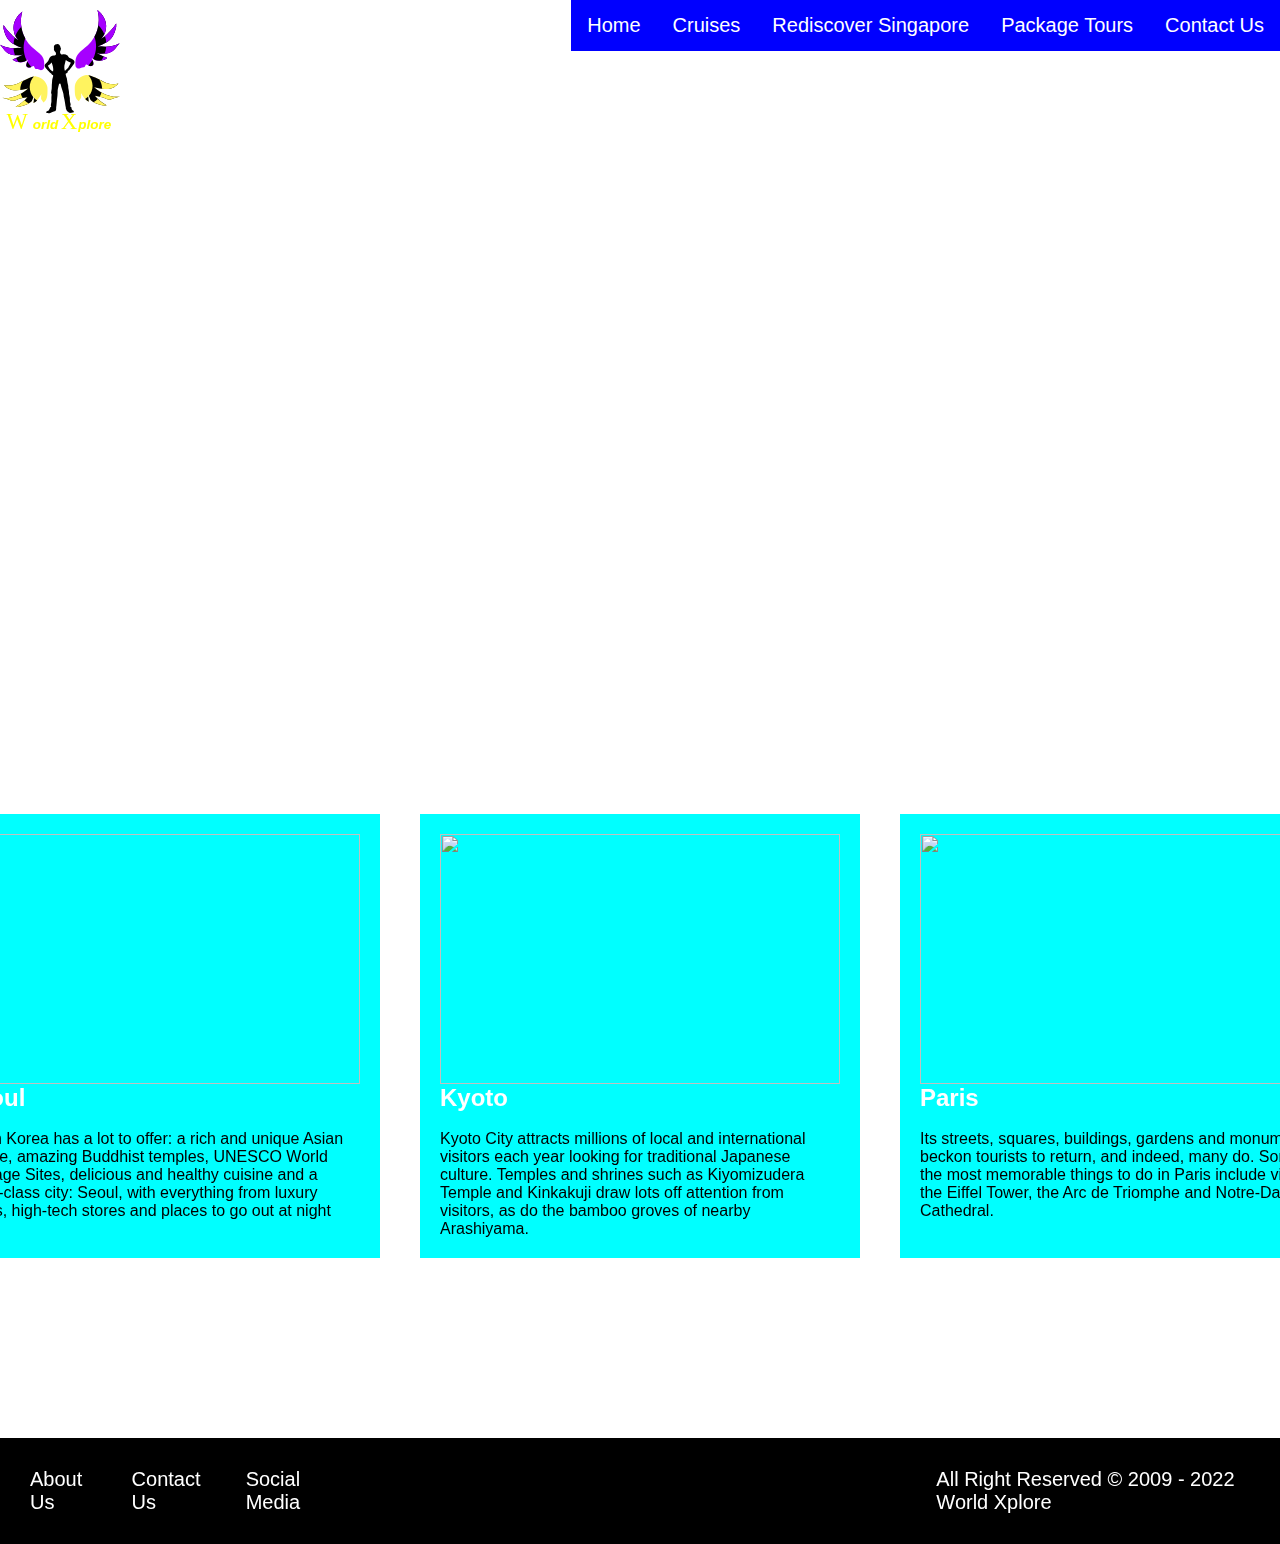
==== index.html @ afc6b0fa "Add files via upload" ====
<html>

<head>
    <meta name="viewport" content="width=device-width, initial-scale=1.0">
    <link href="stylesheet.css" rel="stylesheet" type="text/css" />   
</head>

<body>
    <ul>
        <div class="logo">            
            <?xml version="1.0" encoding="UTF-8"?><svg id="Layer_1" xmlns="http://www.w3.org/2000/svg"
                viewBox="0 0 384.43 409">
                <defs>
                    <style>
                        .cls-1 {
                            fill: #fff35f;
                        }
    
                        .cls-2 {
                            font-family: Arial-BoldItalicMT, Arial;
                            font-style: italic;
                            font-weight: 700;
                        }
    
                        .cls-2,
                        .cls-3 {
                            font-size: 43.1px;
                        }
    
                        .cls-3 {
                            font-family: MyriadPro-Regular, 'Myriad Pro';
                            letter-spacing: 0em;
                        }
    
                        .cls-4 {
                            font-family: HarlowSolid, 'Harlow Solid Italic';
                            font-size: 71.83px;
                        }
    
                        .cls-5 {
                            fill: #a600ff;
                        }
    
                        .cls-6 {
                            fill: #ff0;
                        }
                    </style>
                </defs>
                <path class="cls-5"
                    d="M133.16,145.77c-8.93-10.63-20.96-18.12-31.18-27.51-30.33-27.87-42.83-73.63-30.88-113.05l-9.25,8.46c-3.44,3.38-17.65,18.12-18.5,41.28-.1,2.77-.65,26.81,15.61,42.45,.29,.28,.58,.55,.87,.81-.33-.21-.66-.42-.99-.64-5.77-3.75-12.43-8.67-19.56-15.22l-2.2-2.82c-8.32-8-17.2-18.23-25.99-31.38l.07,11.56c3.13,11.7,6.39,23.71,13.57,33.47,10.51,14.29,27.71,21.65,44.26,28.16l.38,.49-11.02-.35c-19.8,3.58-40.81,.04-58.35-9.82l6.29,6.72c5.46,7.54,11.14,15.27,19.08,20.12,11.4,6.96,25.58,6.93,38.93,6.68l9.58-2.45c-9.34,5.18-18.94,9.88-28.76,14.08-1.69,.72-3.39,1.43-5.08,2.14,10.49,8.72,25.7,11.36,38.52,6.68l11.46-6.66c-1.92,3.9-3.58,7.93-4.97,12.06-1.01,3-1.85,6.38-.53,9.26,1.46,3.18,5.27,4.77,8.77,4.53s6.71-1.93,9.65-3.83c1.21-.77,2.54-1.62,3.96-1.4,3.17,.49,3.22,5.15,5.36,7.54,2.23,2.48,6.12,1.99,9.6,2.19l.23,.3c1.95,.18,3.71,.68,4.89,2.17,.5,.22,4.9,2.06,9.36-.41,4.15-2.29,5.09-6.51,5.21-7.13,.52-10.35,1.79-26.39-8.37-38.49Z" />
                <g>
                    <path
                        d="M75.74,121.26c0-10.68,1.9-20.92,5.38-30.39-14.26-25.91-18.33-57.57-9.73-85.94l-9.25,8.46c-3.44,3.38-17.65,18.12-18.5,41.28-.1,2.77-.65,26.81,15.61,42.45,.29,.28,.58,.55,.87,.81-.33-.21-.66-.42-.99-.64-5.77-3.75-12.43-8.67-19.56-15.22l-2.2-2.82c-8.32-8-17.2-18.23-25.99-31.38l.07,11.56c3.13,11.7,6.39,23.71,13.57,33.47,10.51,14.29,27.71,21.65,44.26,28.16l.38,.49-11.02-.35c-19.8,3.58-40.81,.04-58.35-9.82l6.29,6.72c5.46,7.54,11.14,15.27,19.08,20.12,11.4,6.96,25.58,6.93,38.93,6.68l9.58-2.45c-9.34,5.18-18.94,9.88-28.76,14.08-1.69,.72-3.39,1.43-5.08,2.14,10.49,8.72,25.7,11.36,38.52,6.68l6.61-3.85c-6.21-12.07-9.71-25.75-9.71-40.26Z" />
                    <path
                        d="M87.42,165.14c-.75,1.85-1.45,3.73-2.09,5.62-1.01,3-1.85,6.38-.53,9.26,1.46,3.18,5.27,4.77,8.77,4.53,2.41-.16,4.68-1.02,6.82-2.16-4.99-5.18-9.36-10.97-12.97-17.25Z" />
                </g>
                <g>
                    <path class="cls-5"
                        d="M24.98,92.98c4.88,6.63,11.2,11.77,18.23,16.03,.53-7.02,1.88-13.82,3.96-20.29-2.47-1.99-5.02-4.17-7.64-6.57l-2.2-2.82c-8.32-8-17.2-18.23-25.99-31.38l.07,11.56c3.13,11.7,6.39,23.71,13.57,33.47Z" />
                    <path class="cls-5"
                        d="M68.34,53.81c-2.62-16.25-1.76-33.04,3.02-48.82l-9.25,8.46c-3.44,3.38-17.65,18.12-18.5,41.28-.07,2.01-.37,15.17,5.64,28.22,4.39-10.98,10.93-20.86,19.1-29.14Z" />
                    <path class="cls-5"
                        d="M43.23,122.63c-14.96-.01-29.93-3.84-42.97-11.17l6.29,6.72c5.46,7.54,11.14,15.27,19.08,20.12,6.69,4.09,14.34,5.76,22.23,6.4-2.44-7-4.02-14.39-4.62-22.07Z" />
                    <path class="cls-5"
                        d="M51.62,153.85c-2.07,.94-4.16,1.86-6.25,2.76-1.69,.72-3.39,1.43-5.08,2.14,5.49,4.56,12.27,7.46,19.32,8.52-3.04-4.21-5.72-8.69-7.99-13.41Z" />
                </g>
                <path class="cls-5"
                    d="M250.37,140.84c8.93-10.63,20.96-18.12,31.18-27.51,30.33-27.87,42.83-73.63,30.88-113.05l9.25,8.46c3.44,3.38,17.65,18.12,18.5,41.28,.1,2.77,.65,26.81-15.61,42.45-.29,.28-.58,.55-.87,.81,.33-.21,.66-.42,.99-.64,5.77-3.75,12.43-8.67,19.56-15.22l2.2-2.82c8.32-8,17.2-18.23,25.99-31.38l-.07,11.56c-3.13,11.7-6.39,23.71-13.57,33.47-10.51,14.29-27.71,21.65-44.26,28.16l-.38,.49,11.02-.35c19.8,3.58,40.81,.04,58.35-9.82l-6.29,6.72c-5.46,7.54-11.14,15.27-19.08,20.12-11.4,6.96-25.58,6.93-38.93,6.68l-9.58-2.45c9.34,5.18,18.94,9.88,28.76,14.08,1.69,.72,3.39,1.43,5.08,2.14-10.49,8.72-25.7,11.36-38.52,6.68l-11.46-6.66c1.92,3.9,3.58,7.93,4.97,12.06,1.01,3,1.85,6.38,.53,9.26-1.46,3.18-5.27,4.77-8.77,4.53s-6.71-1.93-9.65-3.83c-1.21-.77-2.54-1.62-3.96-1.4-3.17,.49-3.22,5.15-5.36,7.54-2.23,2.48-6.12,1.99-9.6,2.19l-.23,.3c-1.95,.18-3.71,.68-4.89,2.17-.5,.22-4.9,2.06-9.36-.41-4.15-2.29-5.09-6.51-5.21-7.13-.52-10.35-1.79-26.39,8.37-38.49Z" />
                <g>
                    <path
                        d="M307.79,116.33c0-10.68-1.9-20.92-5.38-30.39,14.26-25.91,18.33-57.57,9.73-85.94l9.25,8.46c3.44,3.38,17.65,18.12,18.5,41.28,.1,2.77,.65,26.81-15.61,42.45-.29,.28-.58,.55-.87,.81,.33-.21,.66-.42,.99-.64,5.77-3.75,12.43-8.67,19.56-15.22l2.2-2.82c8.32-8,17.2-18.23,25.99-31.38l-.07,11.56c-3.13,11.7-6.39,23.71-13.57,33.47-10.51,14.29-27.71,21.65-44.26,28.16l-.38,.49,11.02-.35c19.8,3.58,40.81,.04,58.35-9.82l-6.29,6.72c-5.46,7.54-11.14,15.27-19.08,20.12-11.4,6.96-25.58,6.93-38.93,6.68l-9.58-2.45c9.34,5.18,18.94,9.88,28.76,14.08,1.69,.72,3.39,1.43,5.08,2.14-10.49,8.72-25.7,11.36-38.52,6.68l-6.61-3.85c6.21-12.07,9.71-25.75,9.71-40.26Z" />
                    <path
                        d="M296.11,160.21c.75,1.85,1.45,3.73,2.09,5.62,1.01,3,1.85,6.38,.53,9.26-1.46,3.18-5.27,4.77-8.77,4.53-2.41-.16-4.68-1.02-6.82-2.16,4.99-5.18,9.36-10.97,12.97-17.25Z" />
                </g>
                <g>
                    <path class="cls-5"
                        d="M358.55,88.05c-4.88,6.63-11.2,11.77-18.23,16.03-.53-7.02-1.88-13.82-3.96-20.29,2.47-1.99,5.02-4.17,7.64-6.57l2.2-2.82c8.32-8,17.2-18.23,25.99-31.38l-.07,11.56c-3.13,11.7-6.39,23.71-13.57,33.47Z" />
                    <path class="cls-5"
                        d="M315.19,48.88c2.62-16.25,1.76-33.04-3.02-48.82l9.25,8.46c3.44,3.38,17.65,18.12,18.5,41.28,.07,2.01,.37,15.17-5.64,28.22-4.39-10.98-10.93-20.86-19.1-29.14Z" />
                    <path class="cls-5"
                        d="M340.3,117.7c14.96-.01,29.93-3.84,42.97-11.17l-6.29,6.72c-5.46,7.54-11.14,15.27-19.08,20.12-6.69,4.09-14.34,5.76-22.23,6.4,2.44-7,4.02-14.39,4.62-22.07Z" />
                    <path class="cls-5"
                        d="M331.91,148.92c2.07,.94,4.16,1.86,6.25,2.76,1.69,.72,3.39,1.43,5.08,2.14-5.49,4.56-12.27,7.46-19.32,8.52,3.04-4.21,5.72-8.69,7.99-13.41Z" />
                </g>
                <g>
                    <path class="cls-1"
                        d="M275.73,208.43c7.5-.86,14.78,2.11,29.35,8.07,19.51,7.98,23.01,12.98,35.5,17.11,12.49,4.13,26.17,5.74,38.83,2.14-4.13,3.84-9.02,8.85-13.92,11.63-13.41,7.62-29.95,5.99-45.27,4.14l-18.69-4.2c11.62,9.76,24.27,18.51,38.33,24.24,14.06,5.73,29.64,8.31,44.58,5.58l-17.61,4.66c-6.34,2.94-13.2,5.95-20.08,4.72-3.7-.66-7.06-2.5-10.49-4.03-5.54-2.46-11.42-4.13-17.42-4.95l-14.99-2.44c10.57,12.33,23.4,22.71,37.66,30.46-7.69,1.68-15.62-.65-23.14-2.95-10.24-3.14-20.96-6.57-28.31-14.36l-7.48-18.76c-.07,8.15,.57,16.31,1.92,24.35-11.67-5.08-18.81-16.77-25.2-27.78,.79,4.84,1.05,9.77,.77,14.67l-7.51,11.36c-5.34-3.43-8.88-9.17-10.74-15.24-1.65-5.36-2.05-9.86-2.23-18.83-.16-8.04-.26-12.48,.54-16.65,2.9-15.25,18.41-30.97,35.63-32.95Z" />
                    <g>
                        <path
                            d="M272.81,285.45c3.37,3.5,7.19,6.44,11.68,8.4-.91-5.44-1.49-10.94-1.76-16.45-2.95,3.09-6.28,5.8-9.92,8.06Z" />
                        <path
                            d="M339.85,271.56c-14.06-5.73-26.7-14.48-38.33-24.24l18.69,4.2c15.32,1.85,31.85,3.48,45.27-4.14,4.9-2.78,9.79-7.79,13.92-11.63-12.66,3.6-26.34,1.99-38.83-2.14-12.49-4.13-15.99-9.14-35.5-17.11-9.83-4.02-16.34-6.68-21.84-7.72,8.28,8.94,13.35,20.9,13.35,34.04,0,12.3-4.44,23.55-11.78,32.27l5.25,13.17c7.35,7.79,18.07,11.22,28.31,14.36,7.52,2.31,15.45,4.63,23.14,2.95-14.27-7.75-27.1-18.13-37.66-30.46l14.99,2.44c6,.82,11.89,2.49,17.42,4.95,3.43,1.52,6.79,3.37,10.49,4.03,6.88,1.23,13.74-1.78,20.08-4.72l17.61-4.66c-14.93,2.73-30.52,.15-44.58-5.58Z" />
                    </g>
                    <g>
                        <path class="cls-1"
                            d="M299.64,295.45c5.81,3.15,12.36,5.22,18.72,7.16,7.52,2.31,15.45,4.63,23.14,2.95-10.22-5.56-19.7-12.46-28.14-20.47-3.92,4.19-8.56,7.7-13.71,10.35Z" />
                        <path class="cls-1"
                            d="M326.9,250.86c0,.47-.02,.94-.04,1.42,13.35,1.37,27.13,1.64,38.62-4.89,4.9-2.78,9.79-7.79,13.92-11.63-12.66,3.6-26.34,1.99-38.83-2.14-9.05-2.99-13.39-6.45-22.52-11.17,5.57,8.08,8.84,17.86,8.84,28.42Z" />
                        <path class="cls-1"
                            d="M339.85,271.56c-5.1-2.08-10.02-4.56-14.77-7.34-1.32,4.79-3.33,9.28-5.92,13.38,5.89,.84,11.65,2.48,17.09,4.89,3.43,1.52,6.79,3.37,10.49,4.03,6.88,1.23,13.74-1.78,20.08-4.72l17.61-4.66c-14.93,2.73-30.52,.15-44.58-5.58Z" />
                    </g>
                </g>
                <path class="cls-1"
                    d="M116.01,212.7c-7.5-.86-14.78,2.11-29.35,8.07-19.51,7.98-23.01,12.98-35.5,17.11-12.49,4.13-26.17,5.74-38.83,2.14,4.13,3.84,9.02,8.85,13.92,11.63,13.41,7.62,29.95,5.99,45.27,4.14l18.69-4.2c-11.62,9.76-24.27,18.51-38.33,24.24-14.06,5.73-29.64,8.31-44.58,5.58l17.61,4.66c6.34,2.94,13.2,5.95,20.08,4.72,3.7-.66,7.06-2.5,10.49-4.03,5.54-2.46,11.42-4.13,17.42-4.95l14.99-2.44c-10.57,12.33-23.4,22.71-37.66,30.46,7.69,1.68,15.62-.65,23.14-2.95,10.24-3.14,20.96-6.57,28.31-14.36l7.48-18.76c.07,8.15-.57,16.31-1.92,24.35,11.67-5.08,18.81-16.77,25.2-27.78-.79,4.84-1.05,9.77-.77,14.67l7.51,11.36c5.34-3.43,8.88-9.17,10.74-15.24,1.65-5.36,2.05-9.86,2.23-18.83,.16-8.04,.26-12.48-.54-16.65-2.9-15.25-18.41-30.97-35.63-32.95Z" />
                <g>
                    <path
                        d="M118.93,289.72c-3.37,3.5-7.19,6.44-11.68,8.4,.91-5.44,1.49-10.94,1.76-16.45,2.95,3.09,6.28,5.8,9.92,8.06Z" />
                    <path
                        d="M51.89,275.84c14.06-5.73,26.7-14.48,38.33-24.24l-18.69,4.2c-15.32,1.85-31.85,3.48-45.27-4.14-4.9-2.78-9.79-7.79-13.92-11.63,12.66,3.6,26.34,1.99,38.83-2.14,12.49-4.13,15.99-9.14,35.5-17.11,9.83-4.02,16.34-6.68,21.84-7.72-8.28,8.94-13.35,20.9-13.35,34.04,0,12.3,4.44,23.55,11.78,32.27l-5.25,13.17c-7.35,7.79-18.07,11.22-28.31,14.36-7.52,2.31-15.45,4.63-23.14,2.95,14.27-7.75,27.1-18.13,37.66-30.46l-14.99,2.44c-6,.82-11.89,2.49-17.42,4.95-3.43,1.52-6.79,3.37-10.49,4.03-6.88,1.23-13.74-1.78-20.08-4.72l-17.61-4.66c14.93,2.73,30.52,.15,44.58-5.58Z" />
                </g>
                <g>
                    <path class="cls-1"
                        d="M92.1,299.72c-5.81,3.15-12.36,5.22-18.72,7.16-7.52,2.31-15.45,4.63-23.14,2.95,10.22-5.56,19.7-12.46,28.14-20.47,3.92,4.19,8.56,7.7,13.71,10.35Z" />
                    <path class="cls-1"
                        d="M64.84,255.13c0,.47,.02,.94,.04,1.42-13.35,1.37-27.13,1.64-38.62-4.89-4.9-2.78-9.79-7.79-13.92-11.63,12.66,3.6,26.34,1.99,38.83-2.14,9.05-2.99,13.39-6.45,22.52-11.17-5.57,8.08-8.84,17.86-8.84,28.42Z" />
                    <path class="cls-1"
                        d="M51.89,275.84c5.1-2.08,10.02-4.56,14.77-7.34,1.32,4.79,3.33,9.28,5.92,13.38-5.89,.84-11.65,2.48-17.09,4.89-3.43,1.52-6.79,3.37-10.49,4.03-6.88,1.23-13.74-1.78-20.08-4.72l-17.61-4.66c14.93,2.73,30.52,.15,44.58-5.58Z" />
                </g>
                <path
                    d="M233.58,321.71c-1.45-.53-3.08-1.4-3.28-2.69-.23-1.46-1.45-2.63-1.06-4.21,.42-1.71-.33-3.02-1.67-4.03-.76-.57-1.54-1.12-2.35-1.63-.56-.35-.71-.66-.27-1.24,1.87-2.49,1.72-5.25,.88-8.02-1.22-4.01-2.34-8.02-1.98-12.27,.32-3.79-.23-7.47-1.09-11.16-.65-2.78-1.18-5.6-1.53-8.44-.3-2.42-.14-4.88-.45-7.31-.69-5.46-2.56-10.77-2.16-16.39,.04-.52-.11-1.07-.21-1.59-1.39-7.25-3.3-14.4-4-21.78-.12-1.29-.28-2.59-.96-3.78-1.92-3.38-1.99-7.3-3.04-10.94-.62-2.16,1.7-3.88,3.2-3.76,2.19,.18,2.67-1.01,2.82-2.74,.22-2.45,1.19-4.42,3.4-5.71,1.2-.7,1.99-1.86,2.89-2.89,4.79-5.48,9.01-11.4,13.34-17.23,1.4-1.89,2.61-3.82,2.61-6.31,0-4.13-2.34-6.79-5.59-8.74-2.49-1.5-5.17-2.7-7.74-4.06-3.04-1.61-5.8-3.53-7.23-6.87-.4-.93-1.22-1.59-2.03-2.22-5.15-4.03-10.83-5.28-17.13-3.33-.74,.23-1.45,.5-2.25,.14-2.71-1.22-5.03-6.82-4.23-9.73,.25-.91,1.01-1.49,1.13-2.28,.19-1.32,.58-2.55,1.12-3.74,.83-1.83,1.23-3.55-.19-5.35-.52-.66-.69-1.64-.86-2.5-.67-3.36-2.08-6.26-4.65-8.64-1.46-1.35-2.97-1.86-4.87-1.52-1.53,.27-3.05,.56-4.59,.75-3,.37-5.83,3.24-6.57,6.2-.94,3.79,.61,7.57-.26,11.33-.06,.26,.07,.61,.22,.85,1.3,1.97,2.09,4.22,3.51,6.14,.49,.66,1.43,.49,1.76,1.42,.69,1.92,1.35,3.83,1.22,5.9-.19,3.15-1.99,4.69-5.14,4.49-8.93-.56-14.93,3.68-17.52,12.33-.55,1.82-1.19,3.61-2.53,5.06-2.76,2.97-5.46,6-8.23,8.95-3.29,3.5-4.22,5.71-1.21,11.44,1.15,2.18,2.95,3.88,4.55,5.72,4.41,5.08,8.58,10.41,14.37,14.08,.85,.54,1.25,1.41,1.68,2.26,.65,1.3,1.61,2.21,3.14,2.21,.51,0,.66,.23,.94,.58,1.41,1.72,.8,3.56,.42,5.39-.79,3.77-2.71,7.23-2.87,11.2-.2,4.82-.41,9.66-1.08,14.42-.66,4.64,.52,9.27-.41,13.88-.57,2.85-1.02,5.74-1.43,8.62-.28,1.93-.87,4.12,.17,5.76,.94,1.49,1.01,2.84,.91,4.37-.3,4.46-.82,8.91-.54,13.39,.37,5.8,.25,11.53-1.46,17.17-.54,1.77-.68,3.79,.38,5.39,1.01,1.52,.4,2.07-.83,2.77-2.19,1.26-3.75,2.96-3.37,5.76,.12,.93-.43,1.26-1.21,1.44-1.1,.26-1.33,1.42-.92,1.93,.62,.75,.34,.96-.23,1.17-2.26,.84-3.8,3.14-6.5,3.1-.42,0-.91,.32-1.27,.61-1.33,1.09-.89,2.59-.84,3.99,.03,.73,.49,1,1.16,1.1,3.85,.59,7.71,.84,11.54-.11,4.69-1.17,8.88-3.73,13.53-5.05,.97-.27,2.18-.47,2.67-1.31,1.05-1.81,2.61-3.85,2.5-5.71-.24-4.18,.47-8.18,1.08-12.23,.9-6.02,.73-12.14,1.53-18.16,1.06-7.97,2.27-15.91,2.27-23.98,0-4.28-.17-8.59,1.13-12.76,.65-2.1,1.12-4.25,1.51-6.42,.34-1.93,.83-3.84,1.41-5.71,.49-1.61,1.74-2.72,3.38-2.77,1.5-.05,1.81,1.48,2.25,2.64,.15,.39,.24,.8,.36,1.19,1.26,3.97,1.53,8.19,3.16,12.08,2.26,5.38,2.99,11.26,5.17,16.68,.04,.11,.04,.23,.05,.35,.45,6.45,1.86,12.72,3.46,18.96,1.63,6.38,1.86,12.98,3.05,19.42,.62,3.33,1.79,6.56,1.65,10.02-.03,.69,.26,1.43,.98,1.81,.84,.44,1.03,1.18,1.16,2.06,.19,1.27,.73,2.58,1.84,3.18,1.97,1.07,3.6,2.5,5.23,3.99,1.24,1.14,2.82,1.54,4.46,1.53,1.43,0,2.85-.17,4.83-.31,.98-.14,2.52-.37,4.05-.59,.18-.03,.36-.04,.53-.09,.92-.26,1.91-.47,2.15-1.6,.49-2.31-.7-4.48-2.95-5.3Zm-63.63-124.46c-3.74-1.92-7.83-4.07-10.41-8.11-2.04-3.2-3.8-6.57-5.75-9.83-.45-.75,.04-.94,.48-1.21,4.32-2.62,7.99-5.95,11.12-10.21,3.43,9.64,6.72,19.07,4.55,29.36Zm39.22-3.33c-.93,.88-1.54,.89-1.89-.74-1.47-6.87-1.79-13.74,.28-20.48,1.22-3.97,1.98-8.04,3.25-12.24,4.58,3.66,9.76,5.73,15.04,7.57,.95,.33,1.2,.59,.69,1.56-2.47,4.68-4.87,9.39-7.32,14.08-.44,.84-.91,1.7-1.53,2.4-2.58,2.89-5.7,5.2-8.51,7.85Z" />
                <text class="cls-6" transform="translate(20.67 381.12)">
                    <tspan class="cls-4" x="0" y="0">W</tspan>
                    <tspan class="cls-2" x="84.32" y="0">orld</tspan>
                    <tspan class="cls-3" x="165.72" y="0"> </tspan>
                    <tspan class="cls-4" x="174.85" y="0">X</tspan>
                    <tspan class="cls-2" x="230.2" y="0">plore</tspan>
                </text>
            </svg>
        
        </div>

        <li><a href=contact.html>Contact Us</a></li>
        <li class="dropdown">
            <a href="" class="dropbtn">Package Tours</a>
            <div class="dropdown-content">
                <a href="#">Seoul(Korea)</a>
                <a href="#">Kyoto(Japan)</a>
                <a href="#">Paris(France)</a>
            </div>
        </li>
        <li><a href="#news">Rediscover Singapore</a></li>
        <li><a href="cruise.html">Cruises</a></li>
        <li><a href=index.html>Home</a></li>
    </ul>


    <video width="600" autoplay loop muted class="back-video">
        <source src="videos/Pexels Videos 2818546 (1) (1).mp4" type="video/mp4">
    </video>
    <img src="images/Still_Image.png" class="still">
    <div class="content">
        <h1>Explore</h1>
        <a href="#" style="color: white;">See More</a>
    </div>
    <div class="container">
        <div class="box">
        <img src="images/n-seoul-tower.jpg" class="hover1">

            <h2>Seoul</h2>
            <br>
            <p>South Korea has a lot to offer: a rich and unique Asian culture, amazing Buddhist temples, UNESCO World
                Heritage Sites, delicious and healthy cuisine and a world-class city: Seoul, with everything from luxury
                hotels, high-tech stores and places to go out at night</p>
        </div >

        <div class="box">
            <img src="images/cherry-blossoms.jpg" class="hover2">

            <h2>Kyoto</h2>
            <br>
            <p>Kyoto City attracts millions of local and international visitors each year looking for traditional
                Japanese culture. Temples and shrines such as Kiyomizudera Temple and Kinkakuji draw lots off attention
                from visitors, as do the bamboo groves of nearby Arashiyama.</p>
        </div>

        <div class="box">
            <img src="images/paris.jpg" class="hover3">

            <h2>Paris</h2>
            <br>
            <p>Its streets, squares, buildings, gardens and monuments beckon tourists to return, and indeed, many do.
                Some of the most memorable things to do in Paris include visiting the Eiffel Tower, the Arc de Triomphe
                and Notre-Dame Cathedral.</p>
        </div>
    </div>
    <footer>
        <div>
            <a href="#" class="footer1">About Us</a>
        </div>

        <div>
            <a href="#" class="footer2">Contact Us</a>
        </div>

        <div>
            <a href="#" class="footer3">Social Media</a>
        </div>
        <div class="copyright">
            <p>All Right Reserved © 2009 - 2022 World Xplore</p>
        </div>
    </footer>


</body>

</html>
---- stylesheet.css ----
body {
                margin: 0;
                font-family: Arial, Helvetica, sans-serif;
            }

            ul {
                list-style-type: none;
                margin: 0;
                padding: 0;
                overflow: hidden;

            }

            li {
                float: right;
                background-color: blue;
            }

            li a,
            .dropbtn {
                display: inline-block;
                color: white;
                text-align: center;
                padding: 14px 16px;
                text-decoration: none;
                font-size: 20px;
            }

            li a:hover,
            .dropdown:hover .dropbtn {
                background-color: red;
            }

            li.dropdown {
                display: inline-block;
            }

            .dropdown-content {
                display: none;
                position: absolute;
                background-color: #f9f9f9;
                min-width: 160px;
                box-shadow: 0px 8px 16px 0px rgba(0, 0, 0, 0.2);
                z-index: 1;
            }

            .dropdown-content a {
                color: black;
                padding: 12px 16px;
                text-decoration: none;
                display: block;
                text-align: left;
            }

            .dropdown-content a:hover {
                background-color: #f1f1f1;
            }

            .dropdown:hover .dropdown-content {
                display: block;
            }

            .back-video {
                position: fixed;
                right: 0;
                bottom: 0;
                min-width: 100%;
                min-height: 100%;
                z-index: -1;
            }


            * {
                margin: 0;
                padding: 0;
                
            }


            .container {
                color: white;
                padding: 10px;
                place-content: center;
                display: flex;
                

            }

            .container>div {
                margin: 20px;
                padding: 20px;
                background-color: #00FFFF;
            }

            .hover1:hover {
                transform: scale(1.3);
            }
            .hover2:hover {
                transform: scale(1.3);
            }
            .hover3:hover {
                transform: scale(1.3);
            }
            .box img{
                width:400px;
                height:250px;
            }

            .container:after {
                clear: both;
            }

            .content {
                text-align: center;
                color: white;
                padding-top: 215px;
                margin-bottom: 10px;
            }

            .content h1 {
                font-size: 150px;
                color: white;
                font-weight: 600;
            }

            .content a {
                text-decoration: none;
                display: inline-block;
                color: white;
                font-size: 24px;
                border: 2px solid #fff;
                padding: 14px 70px;
                border-radius: 50px;
                margin-top: 30px;
                margin-bottom: 158px;
            }

            .logo svg {
                width:120px;
            }


            .logo {
                display:inline-block;
                /* width: 100%;
                position: absolute;
                left: 30px;
                transition: 1.5s;
                animation-name: logo; */
                transition: 1.5s;
                margin-top: 10px;
                /* background-color: #00FFFF; */
            
            }

            .logo:hover {
                /* width: 200px;
                position: absolute;
                left: 30px; */
                transform: rotate(360deg);
                

            }

            footer {
                padding: 10px;
                margin-top: 150px;
                font-size: 20px;
                place-content: center;
                display: flex;
                background-color: black;
                box-sizing: border-box;
            }

            footer div {
                padding: 20px;

            }

            footer a {
                text-decoration: none;
                color: white;
            }

            .copyright {
                color: white;
                padding-left: 585px;
            }

            footer div a:hover {
                color: cyan;
            }

            .container div p {
                width: 400px;
                color: black;
            }

            .still {
                display: none;
                z-index: -1;
                position: fixed;
                top: 0;
                left: 0;
                min-height: 100%;
                min-width: 100%;
            }
            @media only screen and (max-width: 320px) {
                .back-video {
                    display: none;
                }

                .still {
                    display: block;
                    position: fixed;
                    top: 0;
                    left: 0;

                }

                svg {
                    width: 30vw;
                }

                .logo {
                    text-align: center;
                    width:100%;
                }

                .container{
                    display: block;
                    margin-left: 0vw;
                    padding:0vw;
                }
                .box, .box img, .box p {
                    width:80vw; 
                    align-content: center;
                    display:block;
                    
                }
                footer {
                    padding: 11vw;
                    margin-top: 20vw;
                    font-size: 6vw;
                    place-content: center;
                    background-color: black;
                    display:block;
                }
                .content h1 {
                    font-size: 25vw;
                    color: white;
                }
                .box img{
                    width: 100%;
                    height:auto;
                }
                .container div p{
                    text-align: left;
                    font-size: 3vw;
                    width:70vw;
                    color: black;
                }
                .container div{
                    margin-left:4vw;
                }
                li{
                    float: none;
                    display:block;
                    align-items: center;
                }
                li a{
                    background-color: blue;
                }
                .dropbtn{
                    width: 100vw;
                }
                ul a{
                    width: 100vw;
                }
                .footer1{
                    padding-left: 22vw;
                }
                .footer2{
                    padding-left: 19vw;
                }
                .footer3{
                    padding-left: 17vw;
                }
                .copyright {
                    text-align: center;
                    place-content: center;
                    padding-left: 10vw;

                }
            }
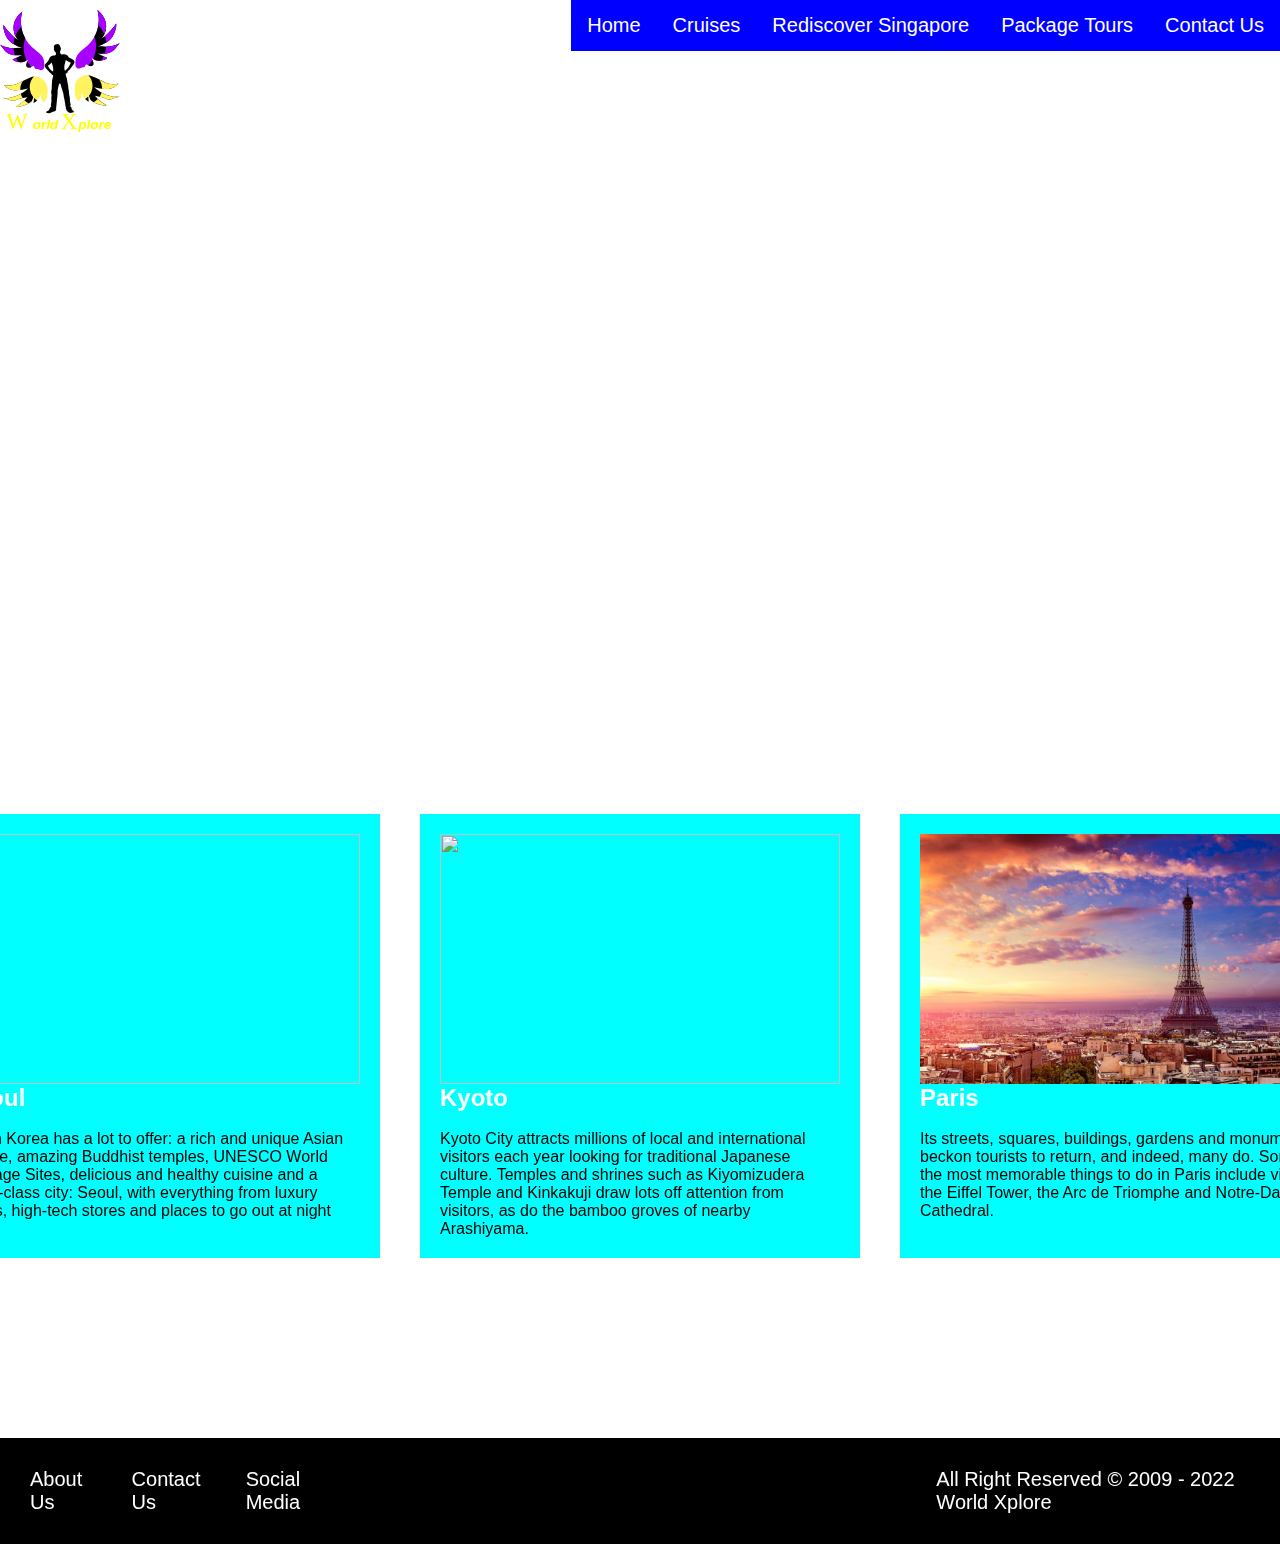
==== commit ab2e24a6: "Update index.html" ====
--- a/index.html
+++ b/index.html
@@ -147,14 +147,14 @@
     <video width="600" autoplay loop muted class="back-video">
         <source src="videos/Pexels Videos 2818546 (1) (1).mp4" type="video/mp4">
     </video>
-    <img src="images/Still_Image.png" class="still">
+    <img src="Still_Image.png" class="still">
     <div class="content">
         <h1>Explore</h1>
         <a href="#" style="color: white;">See More</a>
     </div>
     <div class="container">
         <div class="box">
-        <img src="images/n-seoul-tower.jpg" class="hover1">
+        <img src="n-seoul-tower.jpg" class="hover1">
 
             <h2>Seoul</h2>
             <br>
@@ -164,7 +164,7 @@
         </div >
 
         <div class="box">
-            <img src="images/cherry-blossoms.jpg" class="hover2">
+            <img src="cherry-blossoms.jpg" class="hover2">
 
             <h2>Kyoto</h2>
             <br>
@@ -174,7 +174,7 @@
         </div>
 
         <div class="box">
-            <img src="images/paris.jpg" class="hover3">
+            <img src="paris.jpg" class="hover3">
 
             <h2>Paris</h2>
             <br>
@@ -203,4 +203,4 @@
 
 </body>
 
-</html>+</html>
